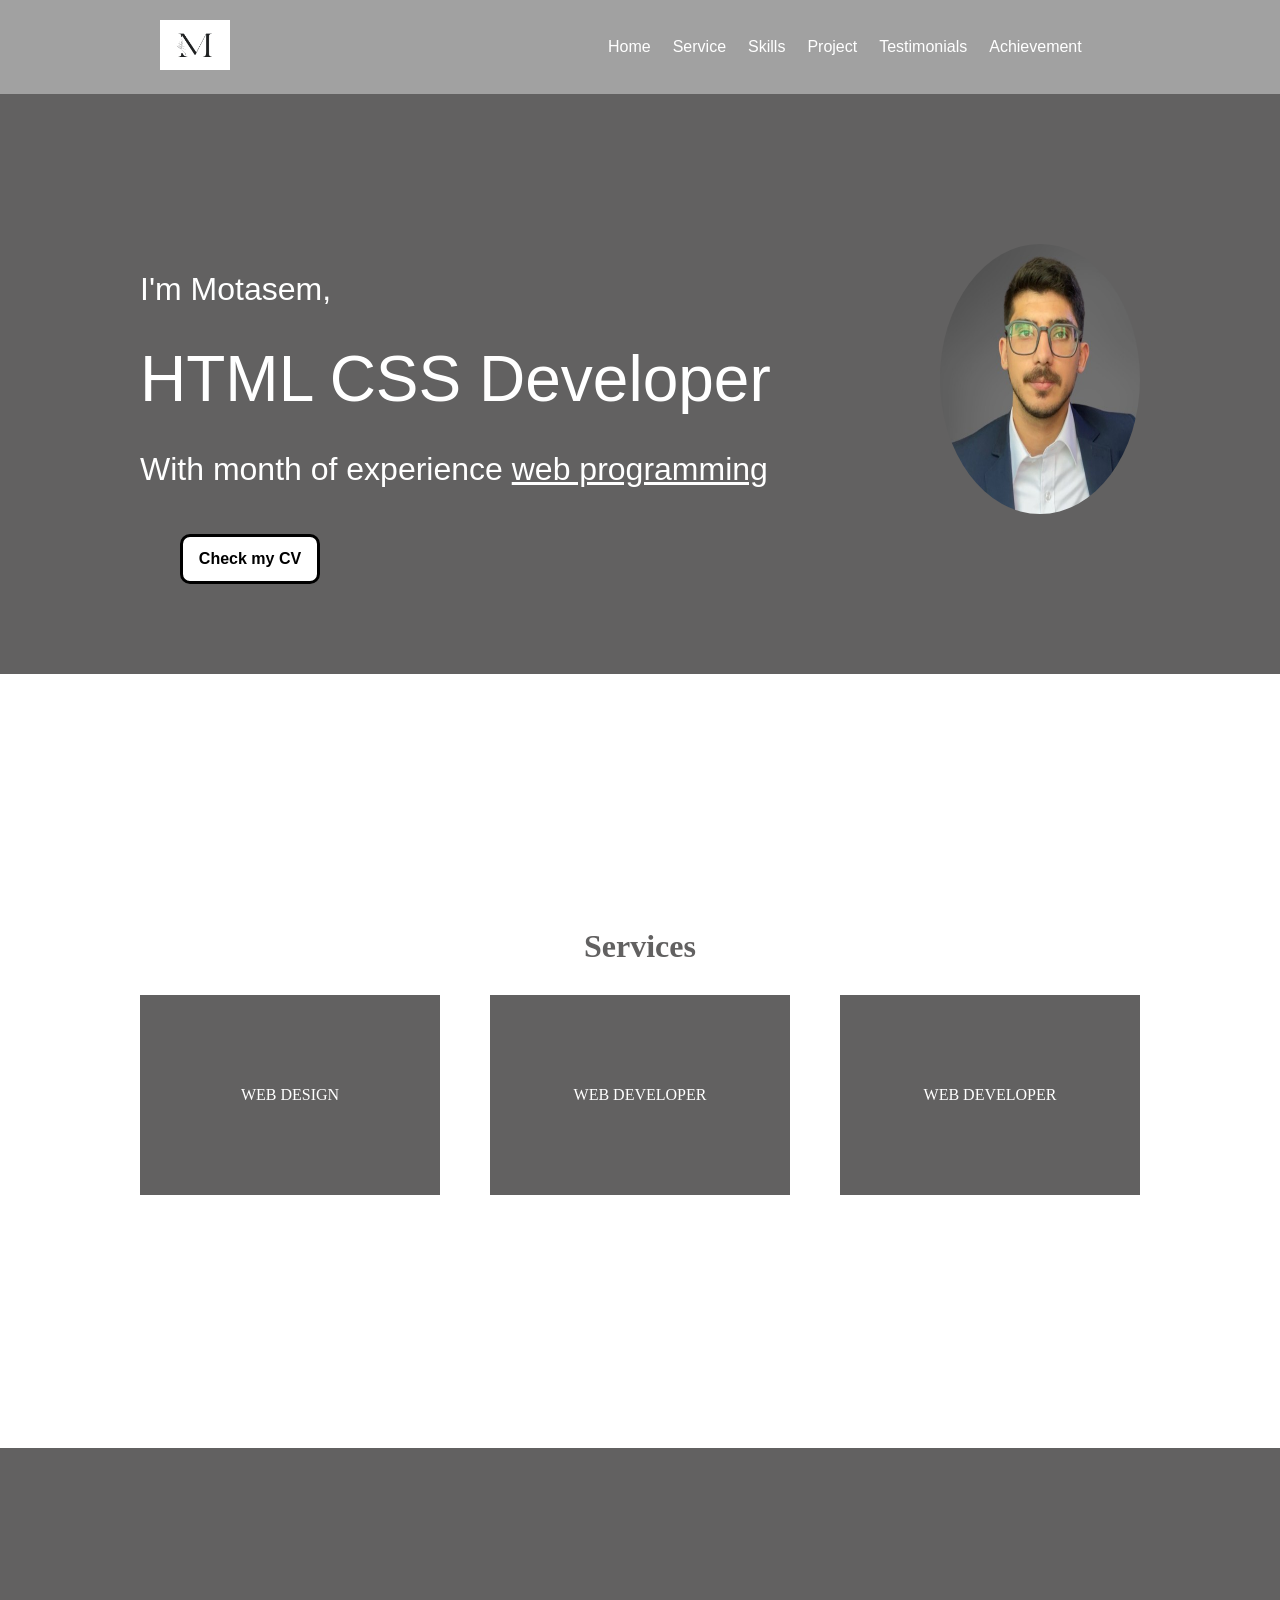
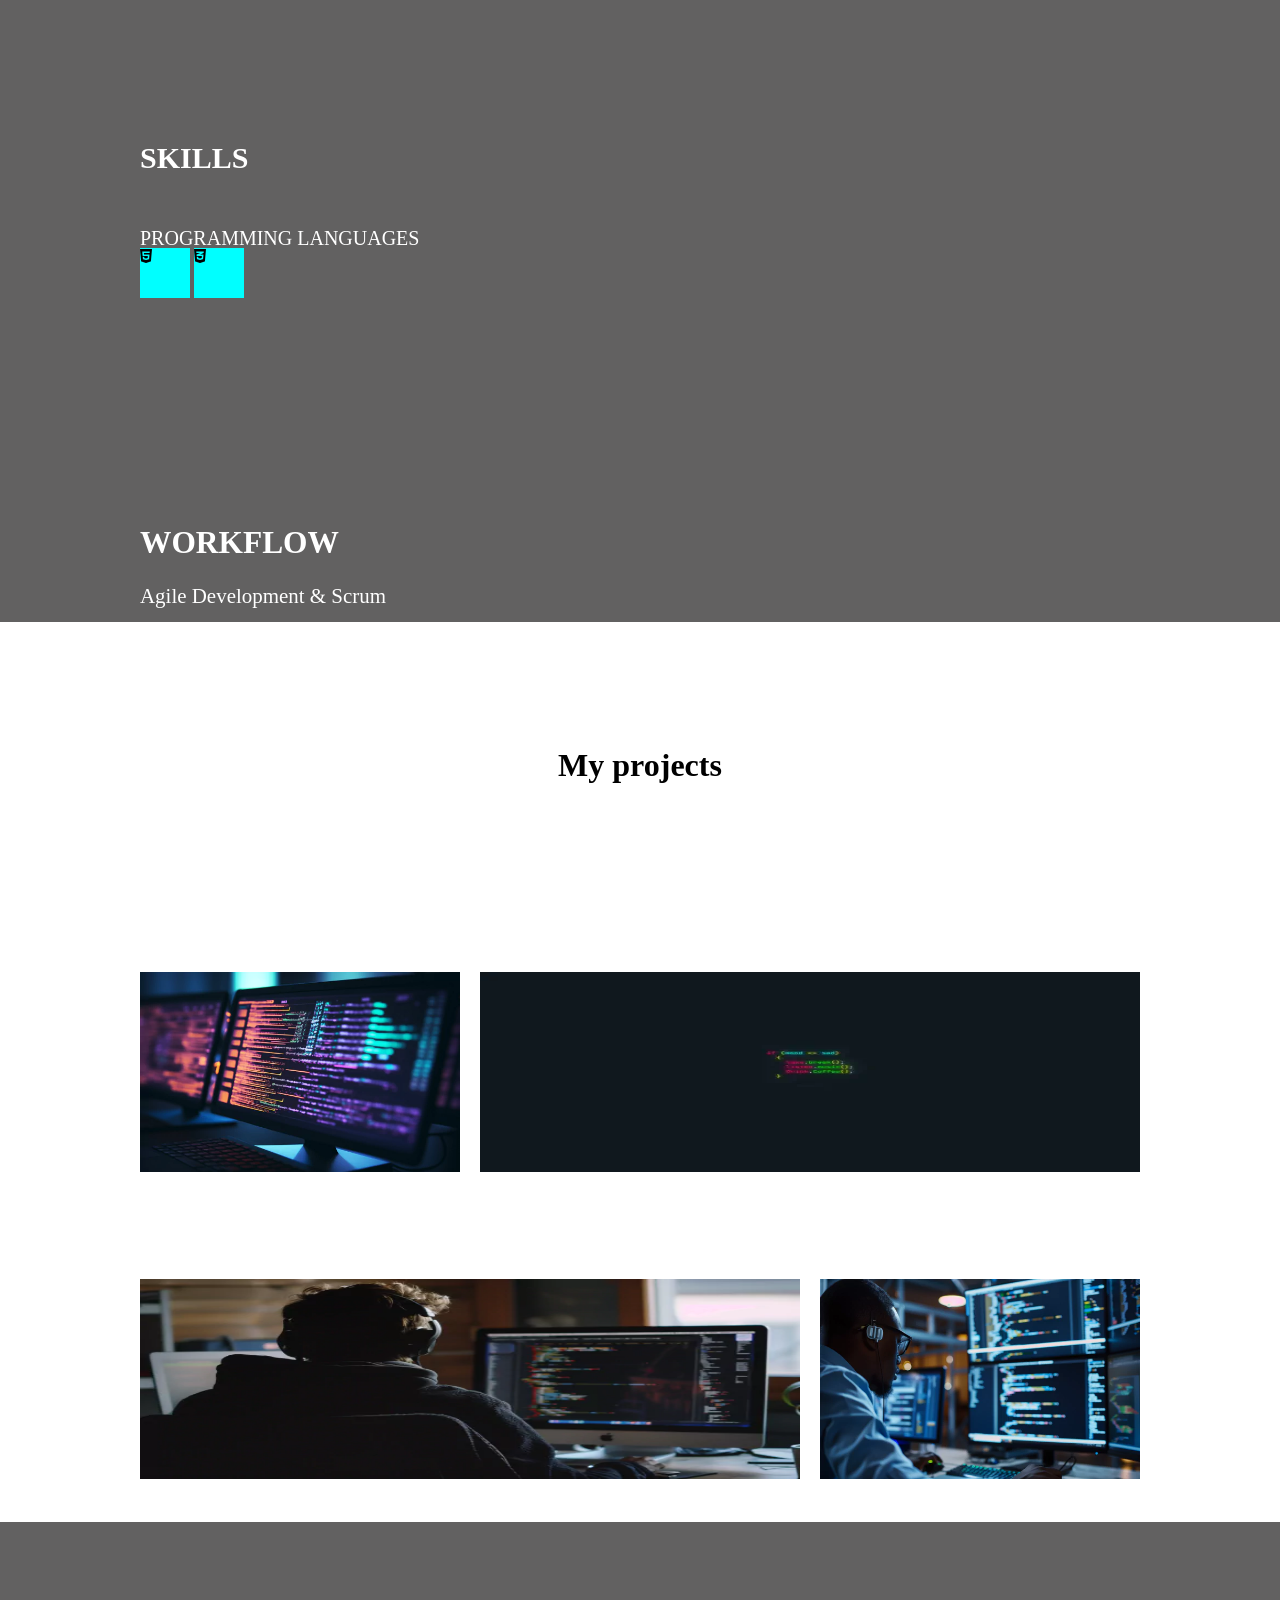
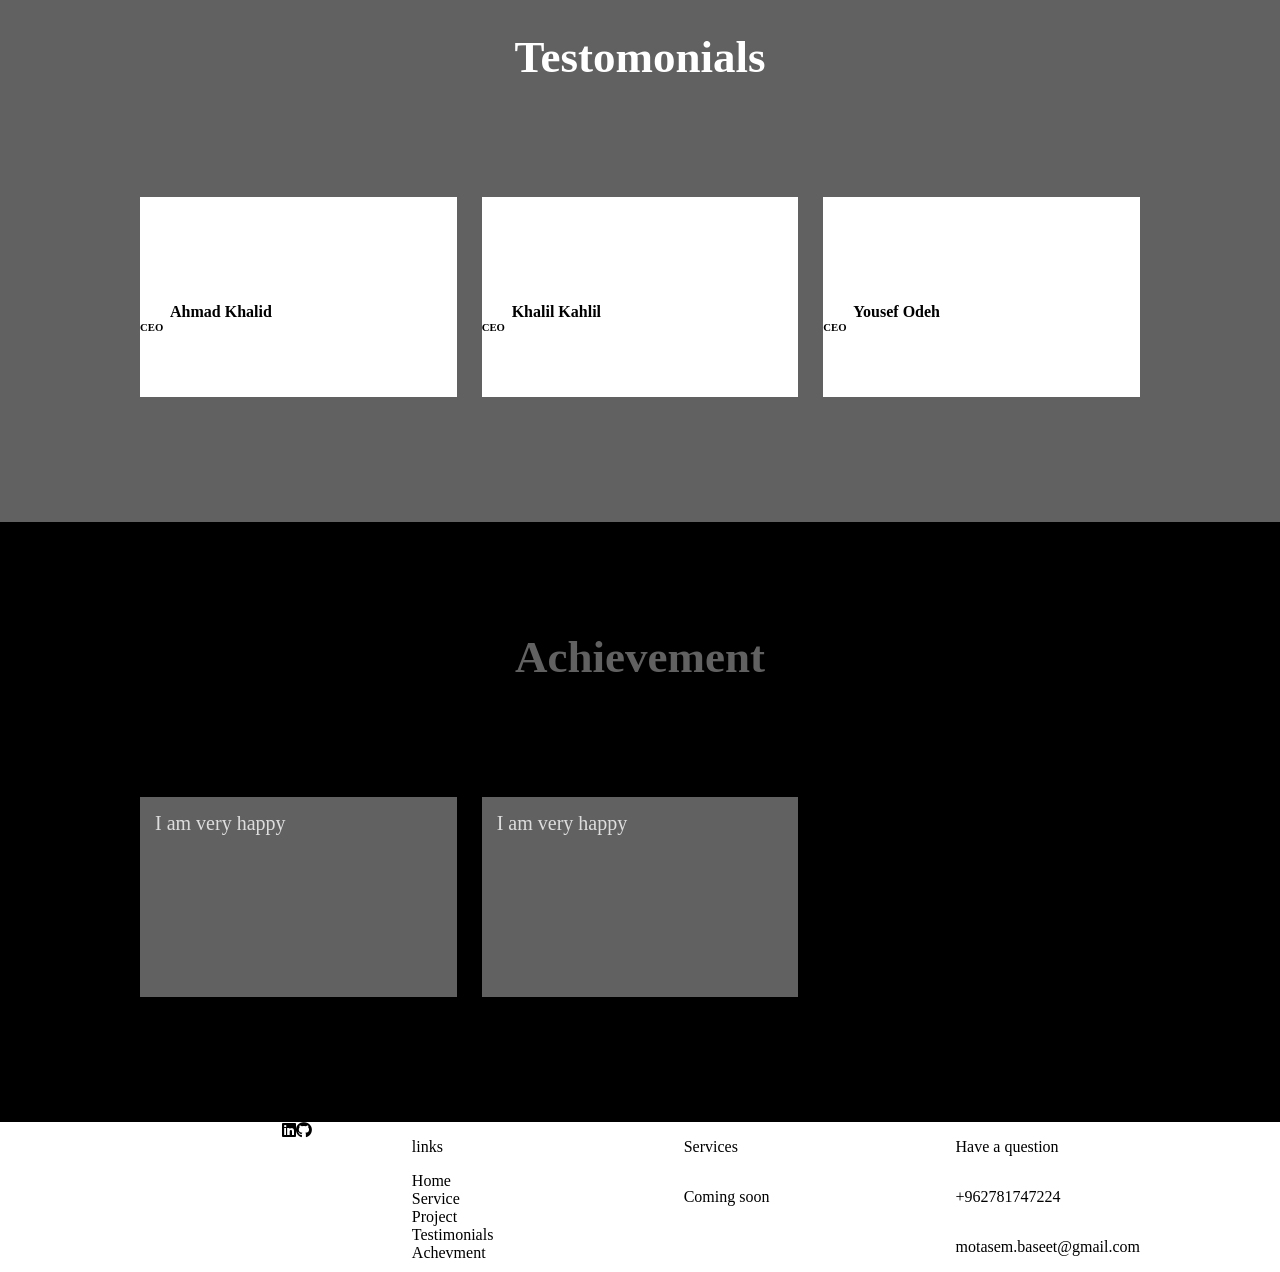
==== portfolio.html @ f840418a "please check my Portfolio" ====
<!DOCTYPE html>
<html lang="en">
<head>
    <meta charset="UTF-8">
    <meta name="viewport" content="width=device-width, initial-scale=1.0">
    <title>Document</title>
    <link rel="stylesheet" href="foliostyle.css">
    <link rel="stylesheet" href="css/all.css">
    <style>
        * {
            box-sizing: border-box;
            padding: 0%;
            margin: 0%;
        }

        .page {
            display: block;
            
        }

        
        header {
            background-color: rgba(0, 0, 0, 0.368);
            padding-left: 140px;
            padding-right: 140px;
            position:sticky;
            top: 0px;
        }

        @media (max-width: 430px) {
        header div {
         content-visibility:hidden;
         }
            }
       
        .nav {
            display: flex;  
            flex-direction:row;
            justify-content:space-between;
            
        }
        @media (max-width: 430px) {
        .nav div {
         width: 50%;
         }
            }

       

        .nav .logo img {
            width: 70px;
            height: 50px;
            margin: 20px;
        }

        .nav ul  {
            display: inline-block;
            align-content: center;
            width: 550px;
        }

        .nav ul li  {
            display: inline;
            padding-left: 18px;
            font-size: 2ch;
            font-family:'Lucida Sans', 'Lucida Sans Regular', 'Lucida Grande', 'Lucida Sans Unicode', Geneva, Verdana, sans-serif;
        }
   

        .nav ul li a {
            display: inline;
            text-decoration: none;
            color: white;
        }

        .main-container {
            padding-left: 140px;
            padding-right: 140px;
            background-color: rgb(98, 97, 97);
            display: flex;
            height: 580px;
        }

        .head-main {
            display: flex;
            align-content: center;
            flex-wrap: wrap;
            flex-direction: row;
            line-height:10dvb;
            justify-content: space-between;
            padding-top: 80px;
        }

        .main-container .head-main img {
            border-radius: 50%;
            width: 200px;
        }

        .main-container ul li {
            display: block;
            color: white;
            font-size: 2em;
            font-family:'Lucida Sans', 'Lucida Sans Regular', 'Lucida Grande', 'Lucida Sans Unicode', Geneva, Verdana, sans-serif;
        }

        .main-container ul li p{
            font-size: 2em;
        }

        .main-container input {
         padding: 10px;
         margin-left: 40px;
         border-radius: 10px;
         background-color: white;
         border-color: white;
         width: 140px;
         height: 50px;
         font-size: medium;
         font-family: sans-serif;
         font-weight: 600;
         border: 17px;
         border: solid;
       }

       .services {
        padding-left: 140px;
        padding-right: 140px;
        background-color: rgb(255, 255, 255);
        display: block;
        align-content: center;
        height: 86vh;
        
       }

       .services-p {
        display: flex;
        color: rgb(98, 97, 97);
        justify-content: center;
        align-items: center;

       }

       .services .services-box {
        padding-top: 30px;
        display: flex;
        justify-content: space-between;
       }

       .services .services-box .services1 {
        color: rgb(255, 255, 255);
        background-color: rgb(98, 97, 97);
        display: flex;
        align-items: center;
        justify-content: center;
        width: 300px;
        height: 200px;
       }

       .services .services-box .services2 {
        color: rgb(255, 255, 255);
        background-color: rgb(98, 97, 97);
        display: flex;
        align-items: center;
        justify-content: center;
        width: 300px;
        height: 200px;
       }

       .services .services-box .services3 {
        color: rgb(255, 255, 255);
        background-color: rgb(98, 97, 97);
        display: flex;
        align-items: center;
        justify-content: center;
        width: 300px;
        height: 200px;
       }

       .skills {
        background-color: rgb(98, 97, 97);
        display: grid;
        grid-template-rows: 1fr 130px 1fr;
        height: 400px;
        padding-left: 140px;
        padding-right: 140px;
        height: 86vh;
        
       }

       .skills .skills-p {
       color: white;
       font-size:2.5ch;
       line-height:8ch;
       }

       .skills .skills-logo i  {
        background-color: aqua;
        width: 50px;
        height: 50px;
       }

       .skills .workflow {
        font-size: 2cap;
        color: white;
        line-height: 5ch;
       }

       .skills .workflow ul li {
        display: block;
       }

       .project {
        padding-left: 140px;
        padding-right: 140px;
        height: 100vh;
        display: grid;
        grid-template-columns: repeat(3, 1fr);
        grid-template-rows: repeat(3, 1fr);  
        gap: 20px;
       }

       .project .project-p {
        grid-column: 2;
        grid-row: 1;
        display: flex;
        justify-content: center;
        align-items: center;
       }

       .project .project1 {
        grid-column: 1;
        grid-row: 2/3;
        display: flex;
        justify-content: center;
        align-items: center;
       } 

       .project .project2  {
        grid-column: 2/4;
        grid-row: 2;
        display: flex;
        justify-content: center;
        align-items: center;
       } 

       .project .project3  {
        grid-column: 1/3;
        grid-row: 3;
        display: flex;
        justify-content: center;
        align-items: center;
       } 

       .project .project4  {
        grid-column: 3/4;
        grid-row: 3;
        display: flex;
        justify-content: center;
        align-items: center;
       } 

       .testimonials-container {
        padding-left: 140px;
        padding-right: 140px;
        background-color: rgb(98, 97, 97);
        display: grid;
        grid-template-columns: repeat(3, 1fr);
        grid-template-rows: 250px 200px;
        height: 600px;
        gap: 25px;
       }

       .testimonials-container .tetimonials-paragraph {
        grid-column: 2;
        grid-row: 1;
        font-size: 2.5vb;
        padding-top: 20px;
        color: white;
        display: flex;
        justify-content: center;
        align-items: center;
       }

       .testimonials-container .testimonials-box1 {
        background-color: white;
        grid-column: 1;
        grid-row: 2;
       }

       .testimonials-container .testimonials-box1 img{
        float: left;
        border-radius: 50%;
        margin-top: 10px;
       }

       .testimonials-container .testimonials-box1 h4{
        width: 200px;
        margin-top: 30px;
        margin-left: 30px;
       }


       .testimonials-container .testimonials-box2 {
        background-color: white;
        grid-column: 2;
        grid-row: 2;
       }

       .testimonials-container .testimonials-box2 h4{
        width: 200px;
        margin-top: 30px;
        margin-left: 30px;
       }

       .testimonials-container .testimonials-box2 img{
        float: left;
        border-radius: 50%;
        margin-top: 10px;
       }

       .testimonials-container .testimonials-box3 {
        background-color: white;
        grid-column: 3;
        grid-row: 2;
       }

       .testimonials-container .testimonials-box3 h4{
        width: 200px;
        margin-top: 30px;
        margin-left: 30px;
       }

       .testimonials-container .testimonials-box3 img{
        float: left;
        border-radius: 50%;
        margin-top: 10px;
       }

       .testimonials-container p{
        font-size: 2.5ch;
        padding: 15px;
        color: rgba(255, 255, 255, 0.79);
       }

       .achievement-container {
        padding-left: 140px;
        padding-right: 140px;
        background-color: rgb(0, 0, 0);
        display: grid;
        grid-template-columns: repeat(3, 1fr);
        grid-template-rows: 250px 200px;
        height: 600px;
        gap: 25px;
       }

       .achievement-container .achievement-paragraph {
        grid-column: 2;
        grid-row: 1;
        font-size: 2.5vb;
        padding-top: 20px;
        color: rgb(98, 97, 97);
        display: flex;
        justify-content: center;
        align-items: center;
       }

       .achievement-container .achievement-box1 {
        background-color: rgb(98, 97, 97);
        grid-column: 1;
        grid-row: 2;
       }

       .achievement-container .achievement-box1 img{
        float: left;
        border-radius: 50%;
        margin-top: 10px;
       }


       .achievement-container .achievement-box2 {
        background-color: rgb(98, 97, 97);
        grid-column: 2;
        grid-row: 2;
       }

       

       .achievement-container .achievement-box2 img{
        float: left;
        border-radius: 50%;
        margin-top: 10px;
       }


       .achievement-container p{
        font-size: 2.5ch;
        padding: 15px;
        color: rgba(255, 255, 255, 0.79);
       }

       
       .footer {
        background-color: white;
        padding-left: 140px;
        padding-right: 140px;
        display: grid;
        grid-template-columns: repeat(4, 1fr);
        grid-template-rows: 150px;
        gap: 100px;
       
       }

       .footer .footer-logo {
        display: flex;
        justify-content: end;
       }

       .footer .links p{
        line-height: 50px;
        
       }

       .footer .links ul li{
        display: flex;
       }

       .footer .services-footer {
        
        line-height: 50px;
       }

       .footer .services-footer ul li {
        display: block;
       }

       .footer .contactus {
        line-height: 50px;
       }

       .footer .contactus ul li {
        display: block;
       }


    </style>
</head>
<body>
     <div class="page">
    <header>
        <div class="nav">
            <div class="logo"><img src="Logo.png" alt="Motasem logo"></div>
           <ul>
            <li><a href="#home">Home</a></li>
            <li><a href="#services">Service</a></li>
            <li><a href="#skills">Skills</a></li>
            <li><a href="#project">Project</a></li>
            <li><a href="#testimonials">Testimonials</a></li>
            <li><a href="#achievement">Achievement</a></li>
           </ul>
        </div>
    </header>

    <main>
        <div class="main-container">
            <div id="home"></div>
            <div class="head-main">
            <ul>
                <li>I'm Motasem,</li>
                <li><p>HTML CSS Developer</p></li>
                <li>With month of experience <u>web programming</u></li>
            </ul>
            <img src="mypic.jpg" alt="">
            <div class="cv"><input type="button" value="Check my CV"></div>
          </div>
          </div>
         <div class="services">
            <div id="services"></div>
            <div class="services-p">
            <h1>Services</h1>
         </div>
            <div class="services-box">
                <div class="services1"><p>WEB DESIGN</p></div>
                <div class="services2"><p>WEB DEVELOPER</p></div>
                <div class="services3"><p>WEB DEVELOPER</p></div>
            </div>
         </div>

         <div class="skills">
            <div id="skills"></div>
            <div class="skills-p">
            <h2>SKILLS</h2>
            <p>PROGRAMMING LANGUAGES</p>
            </div>
            <div class="skills-logo">
            <i class="fa-brands fa-html5"></i>
            <i class="fa-brands fa-css3-alt"></i>
            </div>
            <div class="workflow">
            <h2>WORKFLOW</h2>
            <ul>
                <li>Agile Development & Scrum</li>
            </ul>
         </div>
            </div>

            <div class="project">
                <div id="project"></div>
                <div class="project-p">
                    <h1>My projects</h1>
                </div>
                    <div class="project1"><img width="100%" height="200px" src="imgs/project.bg.webp" alt=""></div>
                    <div class="project2"><img width="100%" height="200px" src="imgs/project2.bg.webp" alt=""></div>
                    <div class="project3"><img width="100%" height="200px" src="imgs/project3.bg.webp" alt=""></div>
                    <div class="project4"><img width="100%" height="200px" src="imgs/project4.bg.webp" alt=""></div>
            </div>

            <div class="testimonials-container">
                <div id="testimonials"></div>
                <div class="tetimonials-paragraph"><h1>Testomonials</h1></div>
                <div class="testimonials-box1">
                    <p>I am very happy with this product its amaizing</p>
                    <img width="100px" src="https://storage.googleapis.com/proudcity/mebanenc/uploads/2021/03/placeholder-image-300x225.png" alt="">
                    <h4>Ahmad Khalid</h4>
                    <h6>CEO</h6>
                </div>
                <div class="testimonials-box2"><p>I am very happy with this product its amaizing</p>
                    <img width="100px"src="https://storage.googleapis.com/proudcity/mebanenc/uploads/2021/03/placeholder-image-300x225.png" alt="">
                    <h4>Khalil Kahlil</h4><h6>CEO</h6>
                </div>
                <div class="testimonials-box3">
                    <p>I am very happy with this product its amaizing</p>
                    <img width="100px" src="https://storage.googleapis.com/proudcity/mebanenc/uploads/2021/03/placeholder-image-300x225.png" alt="">
                    <h4>Yousef Odeh</h4><h6>CEO</h6>
                </div>
            </div>

            <div class="achievement-container">
                <div id="achievement"></div>
                <div class="achievement-paragraph"><h1>Achievement</h1></div>
                <div class="achievement-box1">
                    <p>I am very happy</p>
                    <img width="100px" src="https://storage.googleapis.com/proudcity/mebanenc/uploads/2021/03/placeholder-image-300x225.png" alt="">
                </div>
                <div class="achievement-box2"><p>I am very happy</p>
                    <img width="100px"src="https://storage.googleapis.com/proudcity/mebanenc/uploads/2021/03/placeholder-image-300x225.png" alt="">
                </div>
            </div>

            <footer>
                <div class="footer">
                    <div class="footer-logo">
                    <i class="fa-brands fa-linkedin"></i>
                    <i class="fa-brands fa-github"></i>
                    </div>
                    <div class="links">
                        <p>links</p>
                       <ul>
                        <li>Home</li>
                        <li>Service</li>
                        <li>Project</li>
                        <li>Testimonials</li>
                        <li>Achevment</li>
                       </ul>
                    </div>
                    <div class="services-footer">
                        <p>Services</p>
                        <ul>
                            <li>Coming soon</li>
                        </ul>
                     </div>
                     <div class="contactus">
                        <p>Have a question</p>
                        <ul>
                            <li>+962781747224</li>
                            <li>motasem.baseet@gmail.com</li>
                        </ul>
                    </div>
                </div>
            </footer>
    </main>
     </div>
</body>
</html>
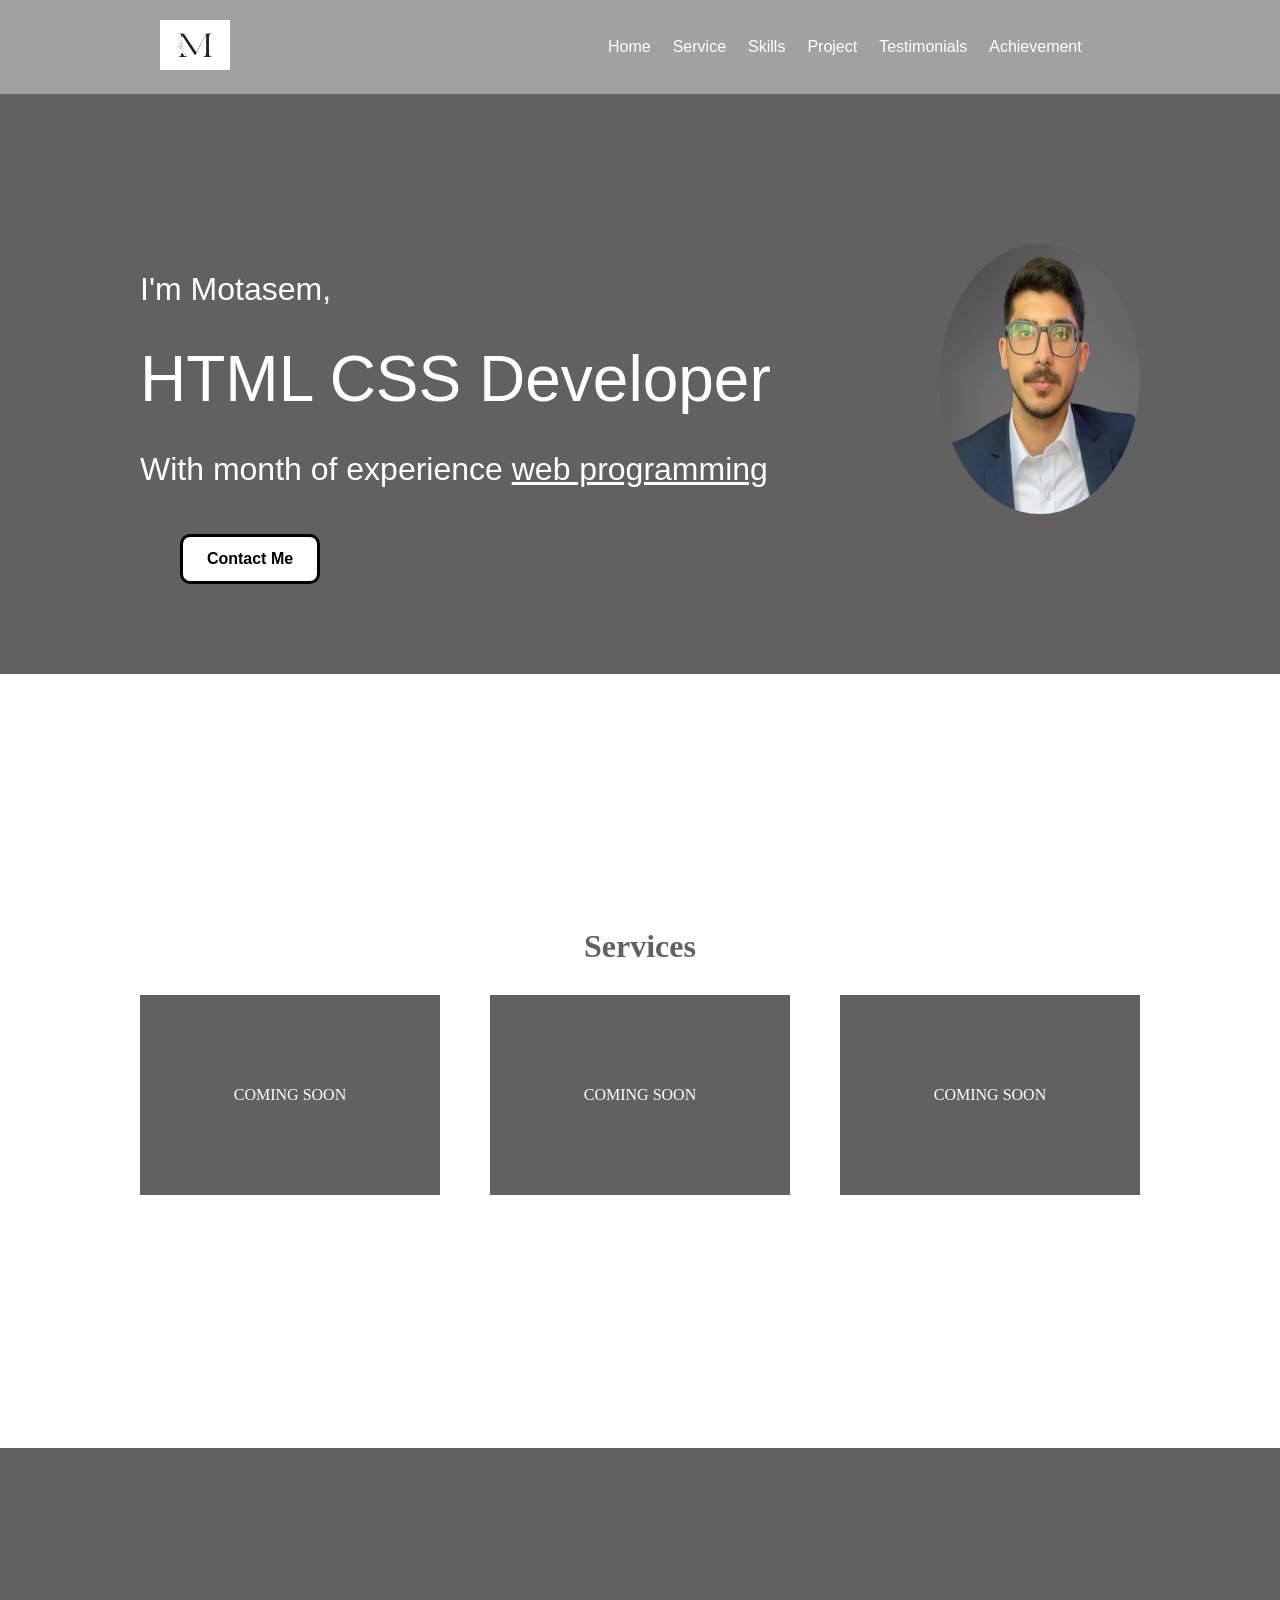
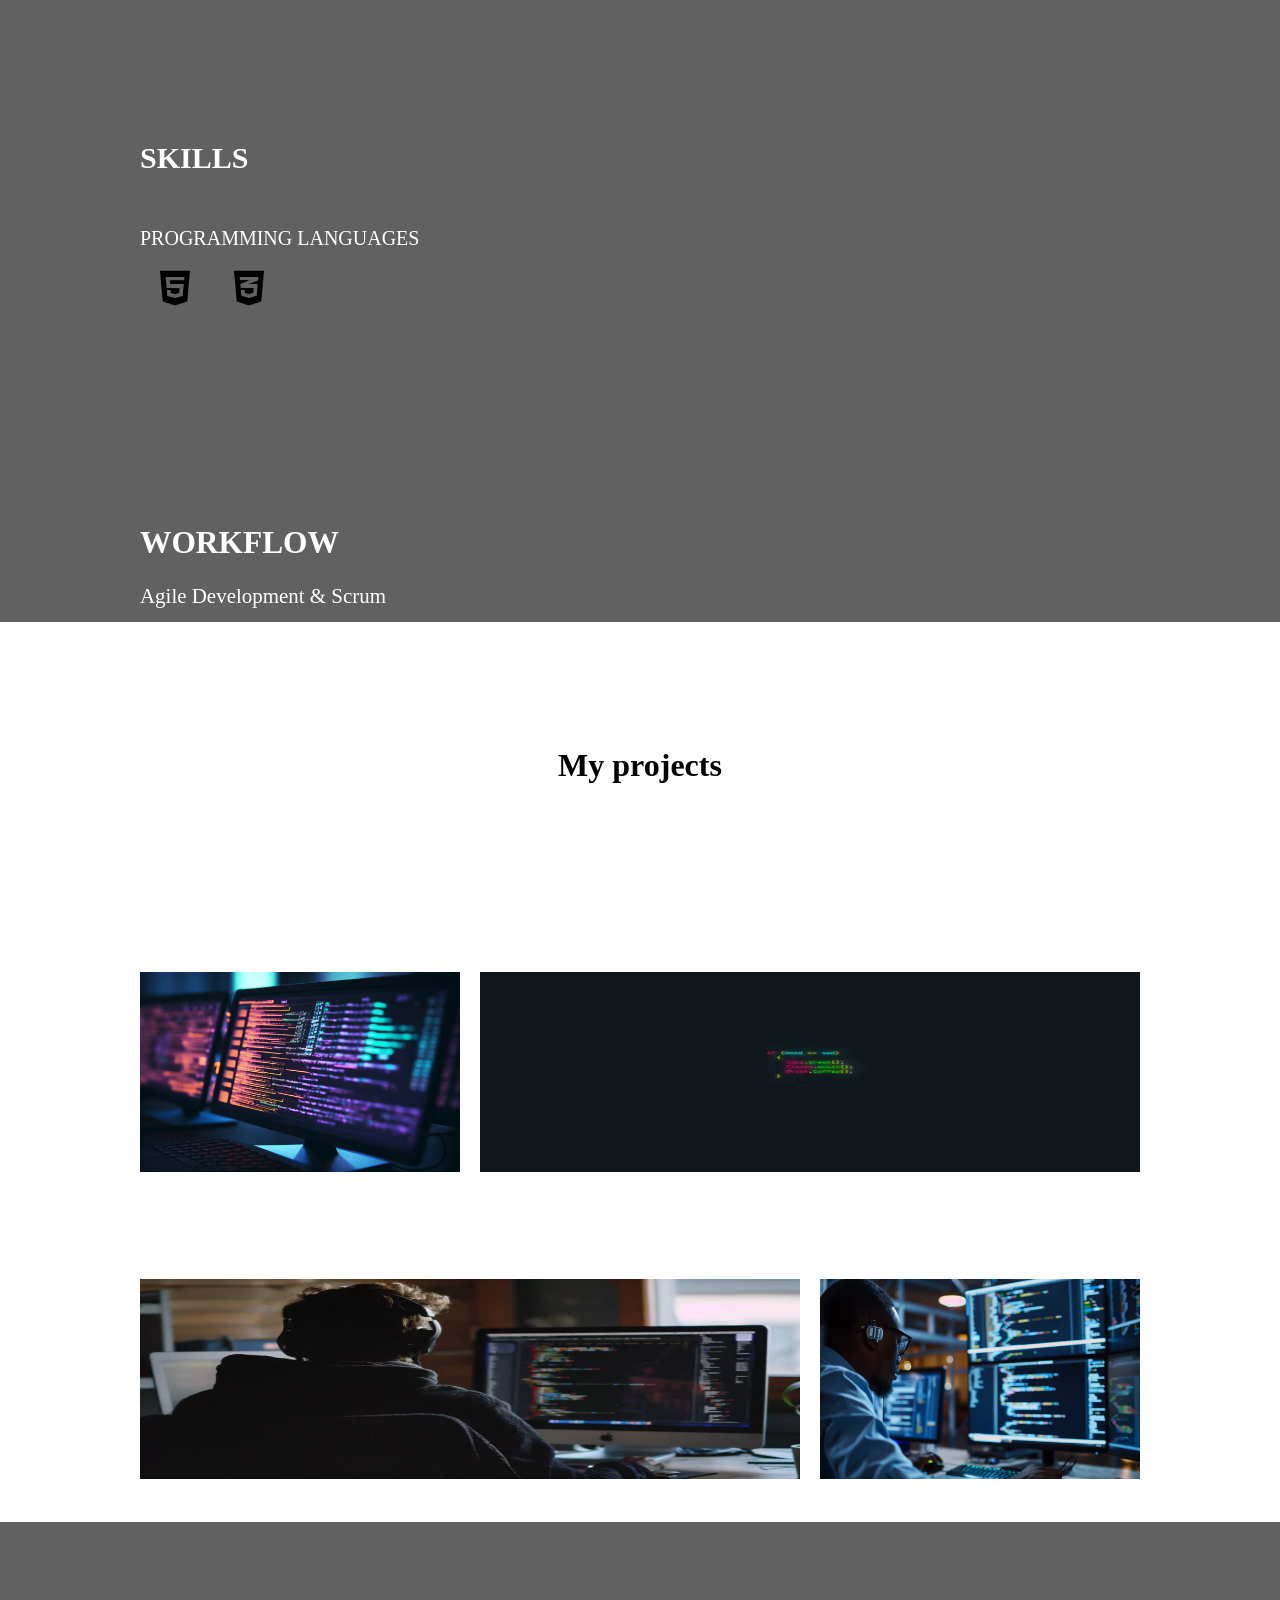
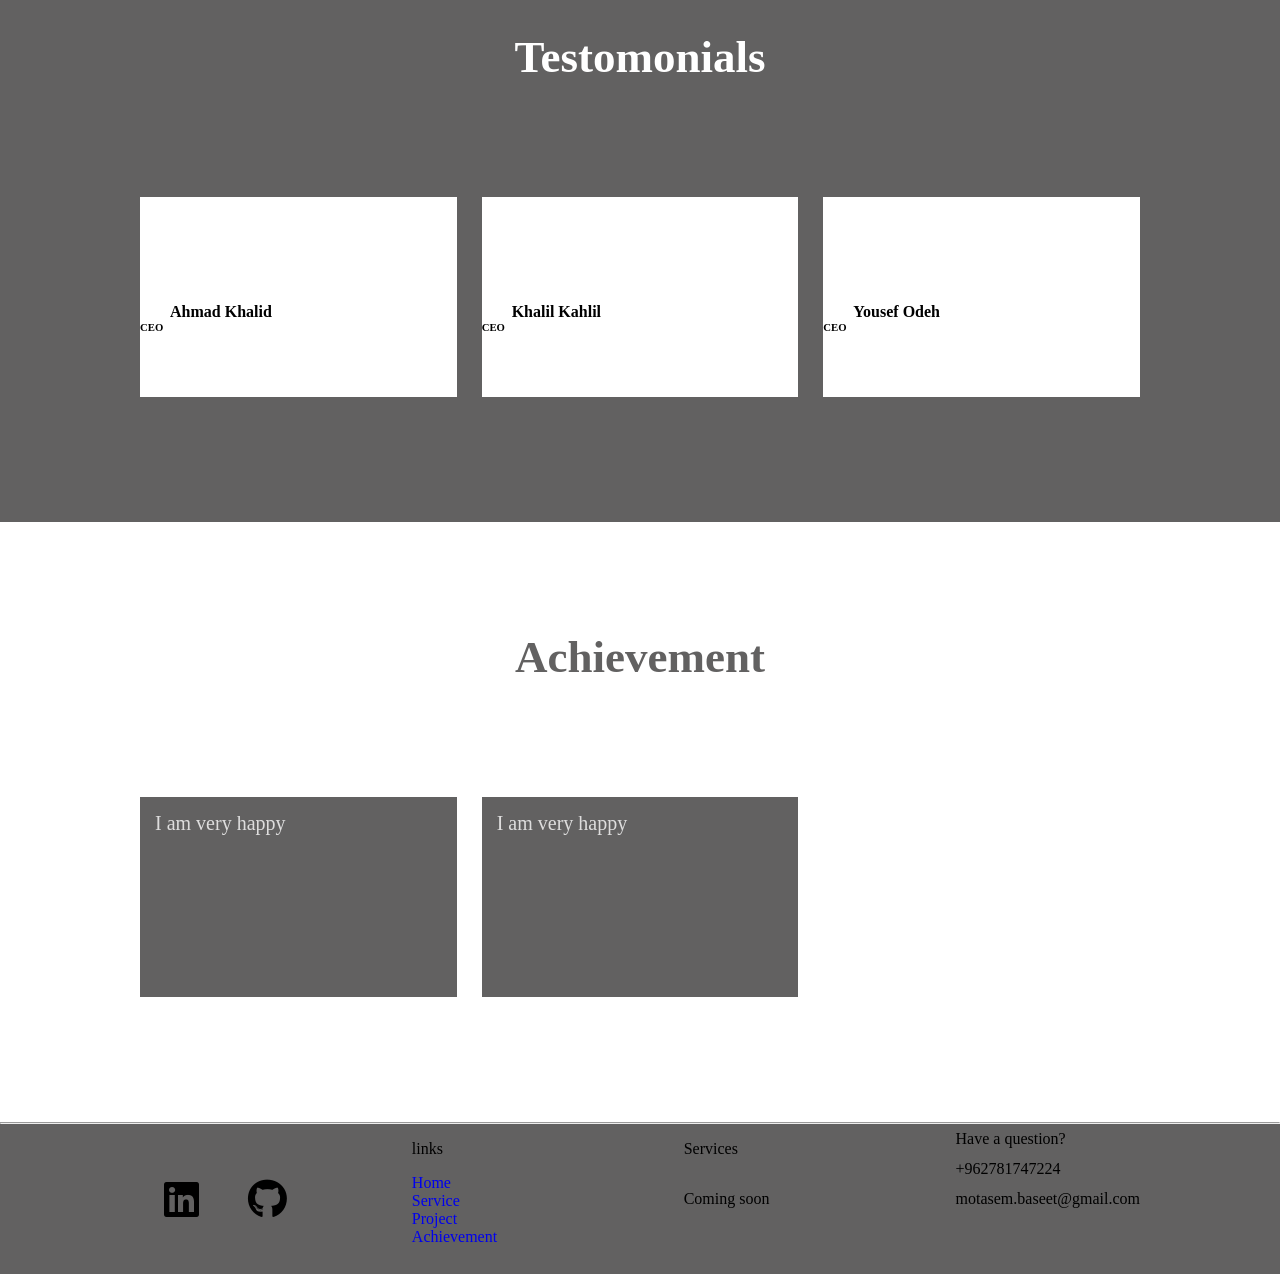
==== commit 34dabdbd: "Please Chrck my Portfolio" ====
--- a/portfolio.html
+++ b/portfolio.html
@@ -15,7 +15,7 @@
 
         .page {
             display: block;
-            
+            width: fit-content;
         }
 
         
@@ -107,7 +107,7 @@
             font-size: 2em;
         }
 
-        .main-container input {
+        .main-container button {
          padding: 10px;
          margin-left: 40px;
          border-radius: 10px;
@@ -122,6 +122,11 @@
          border: solid;
        }
 
+       .main-container a
+       {
+        color: black;
+       }
+
        .services {
         padding-left: 140px;
         padding-right: 140px;
@@ -194,9 +199,8 @@
        }
 
        .skills .skills-logo i  {
-        background-color: aqua;
-        width: 50px;
-        height: 50px;
+        font-size: 40px;
+        margin: 20px;
        }
 
        .skills .workflow {
@@ -345,7 +349,7 @@
        .achievement-container {
         padding-left: 140px;
         padding-right: 140px;
-        background-color: rgb(0, 0, 0);
+        background-color: rgb(255, 255, 255);
         display: grid;
         grid-template-columns: repeat(3, 1fr);
         grid-template-rows: 250px 200px;
@@ -400,7 +404,7 @@
 
        
        .footer {
-        background-color: white;
+        background-color: rgb(98, 97, 97);
         padding-left: 140px;
         padding-right: 140px;
         display: grid;
@@ -415,6 +419,11 @@
         justify-content: end;
        }
 
+       .footer .footer-logo i {  
+        font-size: 40px;
+        margin: auto;
+       }
+
        .footer .links p{
         line-height: 50px;
         
@@ -431,10 +440,16 @@
 
        .footer .services-footer ul li {
         display: block;
+        
+       }
+
+        a  {
+        text-decoration: none;
+        
        }
 
        .footer .contactus {
-        line-height: 50px;
+        line-height: 30px;
        }
 
        .footer .contactus ul li {
@@ -470,7 +485,7 @@
                 <li>With month of experience <u>web programming</u></li>
             </ul>
             <img src="mypic.jpg" alt="">
-            <div class="cv"><input type="button" value="Check my CV"></div>
+            <div class="cv"><button><a href="mailto:motasem.baseet@gmail.com">Contact Me</a></button></div>
           </div>
           </div>
          <div class="services">
@@ -479,9 +494,9 @@
             <h1>Services</h1>
          </div>
             <div class="services-box">
-                <div class="services1"><p>WEB DESIGN</p></div>
-                <div class="services2"><p>WEB DEVELOPER</p></div>
-                <div class="services3"><p>WEB DEVELOPER</p></div>
+                <div class="services1"><p>COMING SOON</p></div>
+                <div class="services2"><p>COMING SOON</p></div>
+                <div class="services3"><p>COMING SOON</p></div>
             </div>
          </div>
 
@@ -547,6 +562,7 @@
             </div>
 
             <footer>
+                <hr>
                 <div class="footer">
                     <div class="footer-logo">
                     <i class="fa-brands fa-linkedin"></i>
@@ -555,11 +571,11 @@
                     <div class="links">
                         <p>links</p>
                        <ul>
-                        <li>Home</li>
-                        <li>Service</li>
-                        <li>Project</li>
-                        <li>Testimonials</li>
-                        <li>Achevment</li>
+                        <li><a href="#home">Home</a></li>
+                        <li><a href="#services">Service</li>
+                        <li><a href="#project">Project</li>
+                        <li><a href="#testimonials"></li>
+                        <li><a href="#achievement">Achievement</a></li>
                        </ul>
                     </div>
                     <div class="services-footer">
@@ -569,7 +585,7 @@
                         </ul>
                      </div>
                      <div class="contactus">
-                        <p>Have a question</p>
+                        <p>Have a question?</p>
                         <ul>
                             <li>+962781747224</li>
                             <li>motasem.baseet@gmail.com</li>
